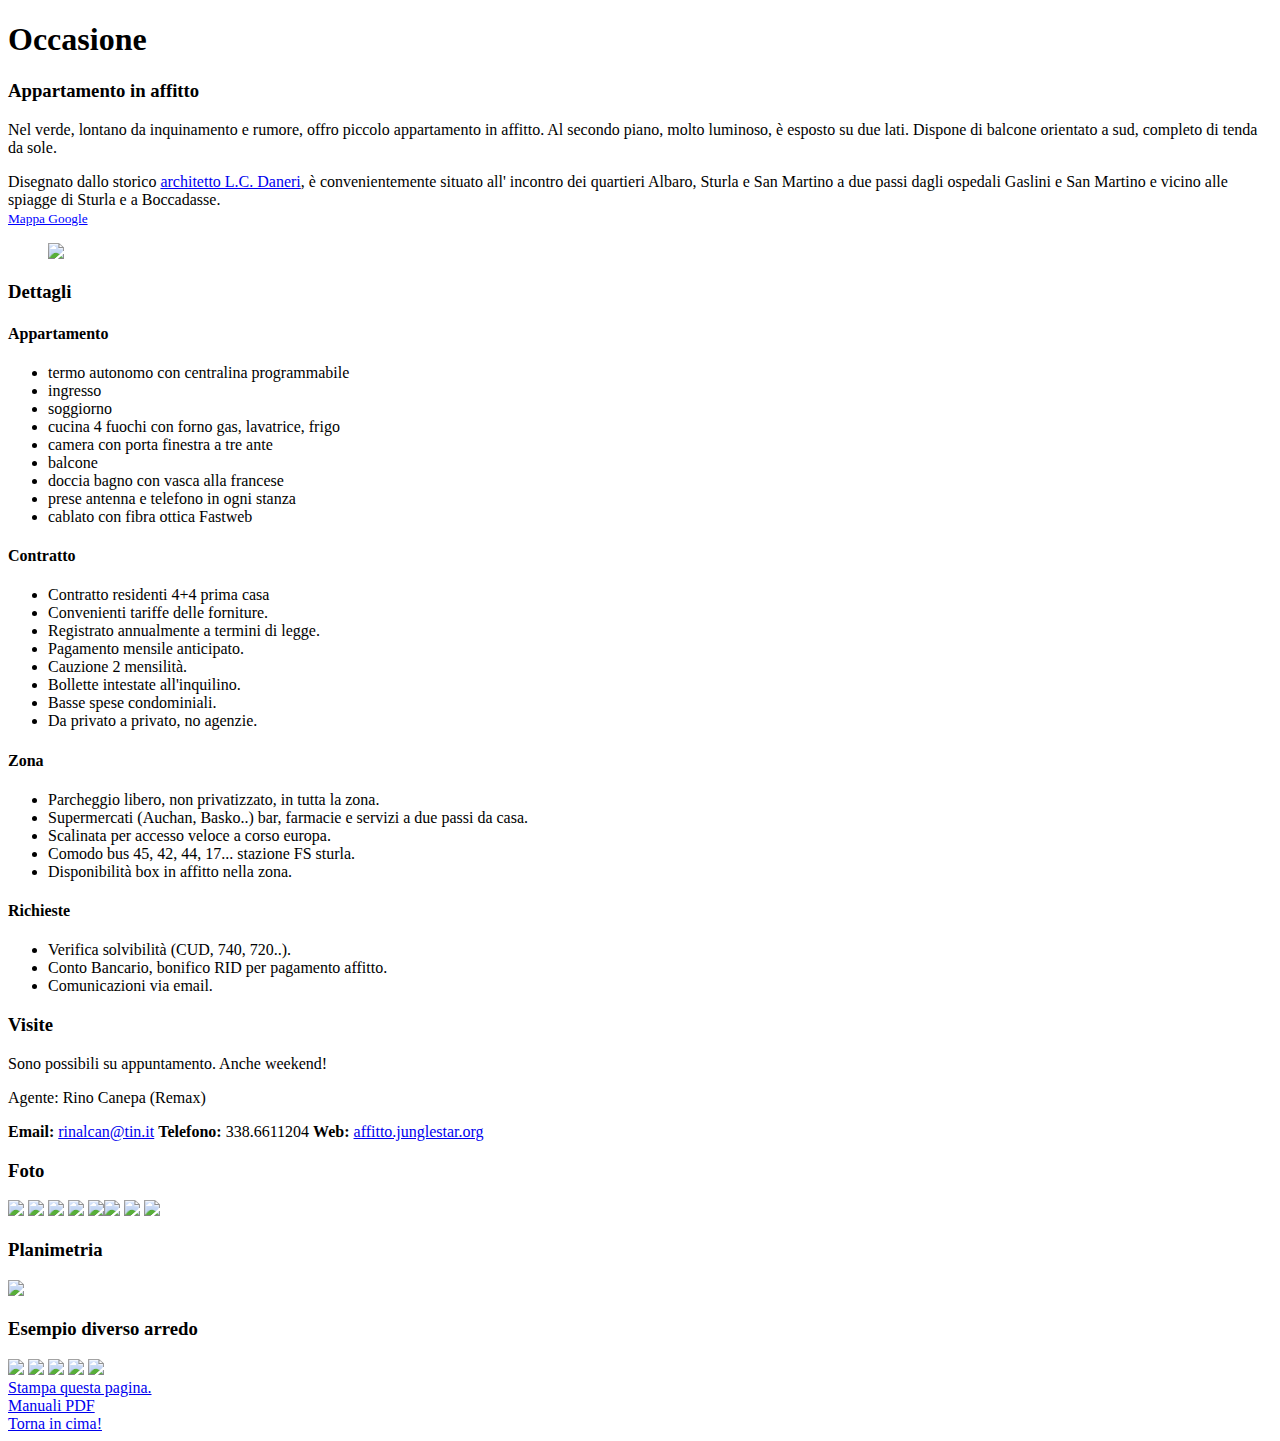
==== index.htm @ 552a5e5d "update w/ new agent data" ====
<!DOCTYPE html>
<html class="no-js">
<head>
  <meta charset="utf-8">
  <meta http-equiv="X-UA-Compatible" content="IE=edge,chrome=1">
  <title>Silenzioso Appartamento in Affitto nel Verde</title>
  <meta name="description" content="Privato affita a Genova, silenzioso appartamento nel verde. Zona Albaro Sturla.">
  <meta name="viewport" content="width=device-width, initial-scale=1">

		<!-- hide the browser UI -->
	<meta name="mobile-web-app-capable" content="yes">
	<meta name="apple-mobile-web-app-capable" content="yes">
		<!-- set the correct name -->
	<meta name="application-name" content="Vivere nel verde" />
	<meta name="apple-mobile-web-app-title" content="Vivere nel verde">

  <link rel="stylesheet" href="css/main.css">

</head>

	<body>
		<a id="top"></a>
		<!--[if lt IE 7]>
		<p class="browsehappy">You are using an <strong>outdated</strong> browser. Please <a href="http://browsehappy.com/">upgrade your browser</a> to improve your experience.</p>
		<![endif]-->

		<div id="frame">

			<h1>Occasione</h1>

			<h3>Appartamento in affitto</h3>
			<div class="k">
				<div class="m">
					<p>Nel verde, lontano da inquinamento e rumore, offro piccolo appartamento in affitto. Al secondo piano, molto luminoso, è esposto su due lati.	Dispone di balcone orientato a sud, completo di tenda da sole.</p>
				</div>

				<div class="m">
					<p>Disegnato dallo storico <a target="_blank" href="http://it.wikipedia.org/wiki/Luigi_Carlo_Daneri">architetto L.C. Daneri</a>, è convenientemente situato all' incontro dei quartieri Albaro, Sturla e San Martino a due passi dagli ospedali Gaslini e San Martino e vicino alle spiagge di Sturla e a Boccadasse.<br />
						<small class="no-print">
						<a target="_blank" href="http://maps.google.com/maps?q=map+genova+via+sturla&amp;ie=UTF8&amp;hq=&amp;hnear=Via+Sturla,+Genova,+Liguria,+Italy&amp;ll=44.399942,8.97903&amp;spn=0.025541,0.04622&amp;t=h&amp;z=14&amp;source=embed" style="color:#0000FF;text-align:left">Mappa Google</a>
						</small>
					</p>
				</div>

				<div class="m">
					<p>
						<figure>
							<img class="qr" src="qr/qrcode.jpeg" >
							<figcaption><span class=""></span></figcaption>
						</figure>
					</p>
				</div>
			</div><!--/k-->


			<h3>Dettagli</h3>

			<div class="k">
				<div class="u">
					<p>
					<h4>Appartamento</h4>
					<ul>
						<li>termo autonomo con centralina programmabile</li>
						<li>ingresso</li>
						<li>soggiorno</li>
						<li>cucina 4 fuochi con forno gas, lavatrice, frigo</li>
						<li>camera con porta finestra a tre ante</li>
						<li>balcone</li>
						<li>doccia bagno con vasca alla francese</li>
						<li>prese antenna e telefono in ogni stanza</li>
						<li>cablato con fibra ottica Fastweb</li>
					</ul>
					</p>
				</div>

				<div class="u">
					<p>
					<h4>Contratto</h4>
					<ul>
						<li>Contratto residenti 4+4 prima casa</li>
						<li>Convenienti tariffe delle forniture.</li>
						<li>Registrato annualmente a termini di legge.</li>
						<li>Pagamento mensile anticipato.</li>
						<li>Cauzione 2 mensilità.</li>
						<li>Bollette intestate all'inquilino.</li>
						<li>Basse spese condominiali.</li>
						<li>Da privato a privato, no agenzie.</li>
					</ul>
					</p>
				</div>

				<div class="u">
					<p>
					<h4>Zona</h4>
					<ul>
						<li>Parcheggio libero, non privatizzato, in tutta la zona.</li>
						<li>Supermercati (Auchan, Basko..) bar, farmacie e servizi a due passi da casa.</li>
						<li>Scalinata per accesso veloce a corso europa.</li>
						<li>Comodo bus 45, 42, 44, 17... stazione FS sturla.</li>
						<li>Disponibilità box in affitto nella zona.</li>

					</ul>
					</p>
				</div>

				<div class="u">
					<p>
					<h4>Richieste</h4>
					<ul>
						<li>Verifica solvibilità (CUD, 740, 720..).</li>
						<li>Conto Bancario, bonifico RID per pagamento affitto.</li>
						<li>Comunicazioni via email.</li>
					</ul>
					</p>
				</div>
			</div><!--/k-->

			<h3>Visite</h3>

			<div class="k">
				<div class="u">
					<p>Sono possibili su appuntamento. Anche weekend!</p>
          <p>Agente: Rino Canepa (Remax)</p>
					<p>
						<span>
							<strong>Email:</strong>
							<a href="mailto:rinalcan@tin.it">rinalcan@tin.it</a>
						</span>

						<span>
							<strong>Telefono:</strong> 338.6611204
						</span>

						<span>
							<strong>Web:</strong> <a href="https://affitto.junglestar.org">affitto.junglestar.org</a>
						</span>
					</p>
				</div>
			</div><!--/k-->

			<h3>Foto</h3>
			<img src="11.jpg">
			<img src="pano-01.jpg">
			<img src="pano-02.jpg">
			<img src="13.jpg">
			<img src="12.jpg"><img src="17.jpg">
			<!-- <img src="15.jpg"> -->
			<img src="14.jpg">
			<img src="16.jpg">



			<h3>Planimetria</h3>
			<img src="brea-planimetry-quotes.jpg">



			<h3>Esempio diverso arredo</h3>
			<img src="01.jpg">
			<img src="03.jpg">
			<img src="02.jpg">
			<img class="no-print" src="05.jpg">
			<img src="04.jpg">


			<div class="up no-print">
				<a href="javascript:window.print();">Stampa questa pagina.</a>
			</div>

			<div class="up no-print">
				<a href="_manuals/index.htm">Manuali PDF</a>
			</div>


			<div class="up no-print">
				<a href="#top">Torna in cima!</a>
			</div>

		</div><!--/#frame-->




	  <!-- Google Analytics -->
	  <script>
	      (function(b,o,i,l,e,r){b.GoogleAnalyticsObject=l;b[l]||(b[l]=
	      function(){(b[l].q=b[l].q||[]).push(arguments)});b[l].l=+new Date;
	      e=o.createElement(i);r=o.getElementsByTagName(i)[0];
	      e.src='//www.google-analytics.com/analytics.js';
	      r.parentNode.insertBefore(e,r)}(window,document,'script','ga'));
	      ga('create','UA-53397596-1');ga('send','pageview');
	  </script>
	</body>
</html>
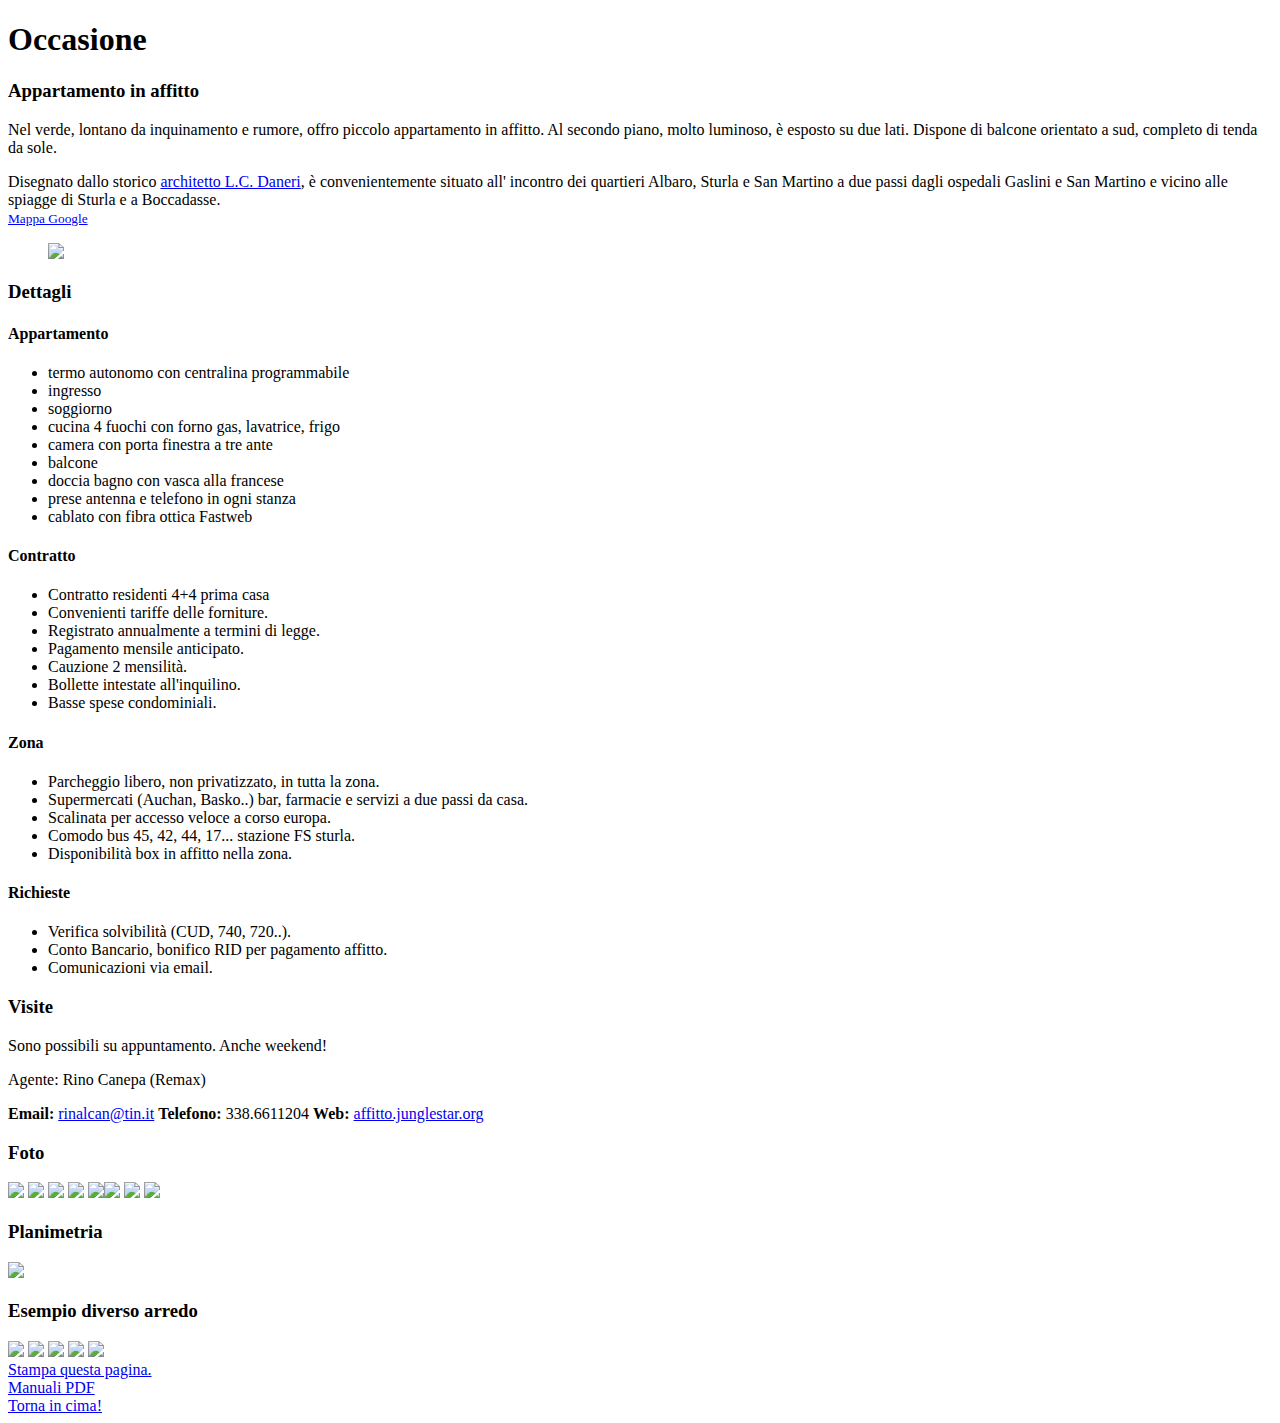
==== commit ecc5a6ba: "no more privato" ====
--- a/index.htm
+++ b/index.htm
@@ -4,7 +4,7 @@
   <meta charset="utf-8">
   <meta http-equiv="X-UA-Compatible" content="IE=edge,chrome=1">
   <title>Silenzioso Appartamento in Affitto nel Verde</title>
-  <meta name="description" content="Privato affita a Genova, silenzioso appartamento nel verde. Zona Albaro Sturla.">
+  <meta name="description" content="Si affita a Genova, silenzioso appartamento nel verde. Zona Albaro Sturla.">
   <meta name="viewport" content="width=device-width, initial-scale=1">
 
 		<!-- hide the browser UI -->
@@ -84,7 +84,7 @@
 						<li>Cauzione 2 mensilità.</li>
 						<li>Bollette intestate all'inquilino.</li>
 						<li>Basse spese condominiali.</li>
-						<li>Da privato a privato, no agenzie.</li>
+						<!-- <li>Da privato a privato, no agenzie.</li> -->
 					</ul>
 					</p>
 				</div>
